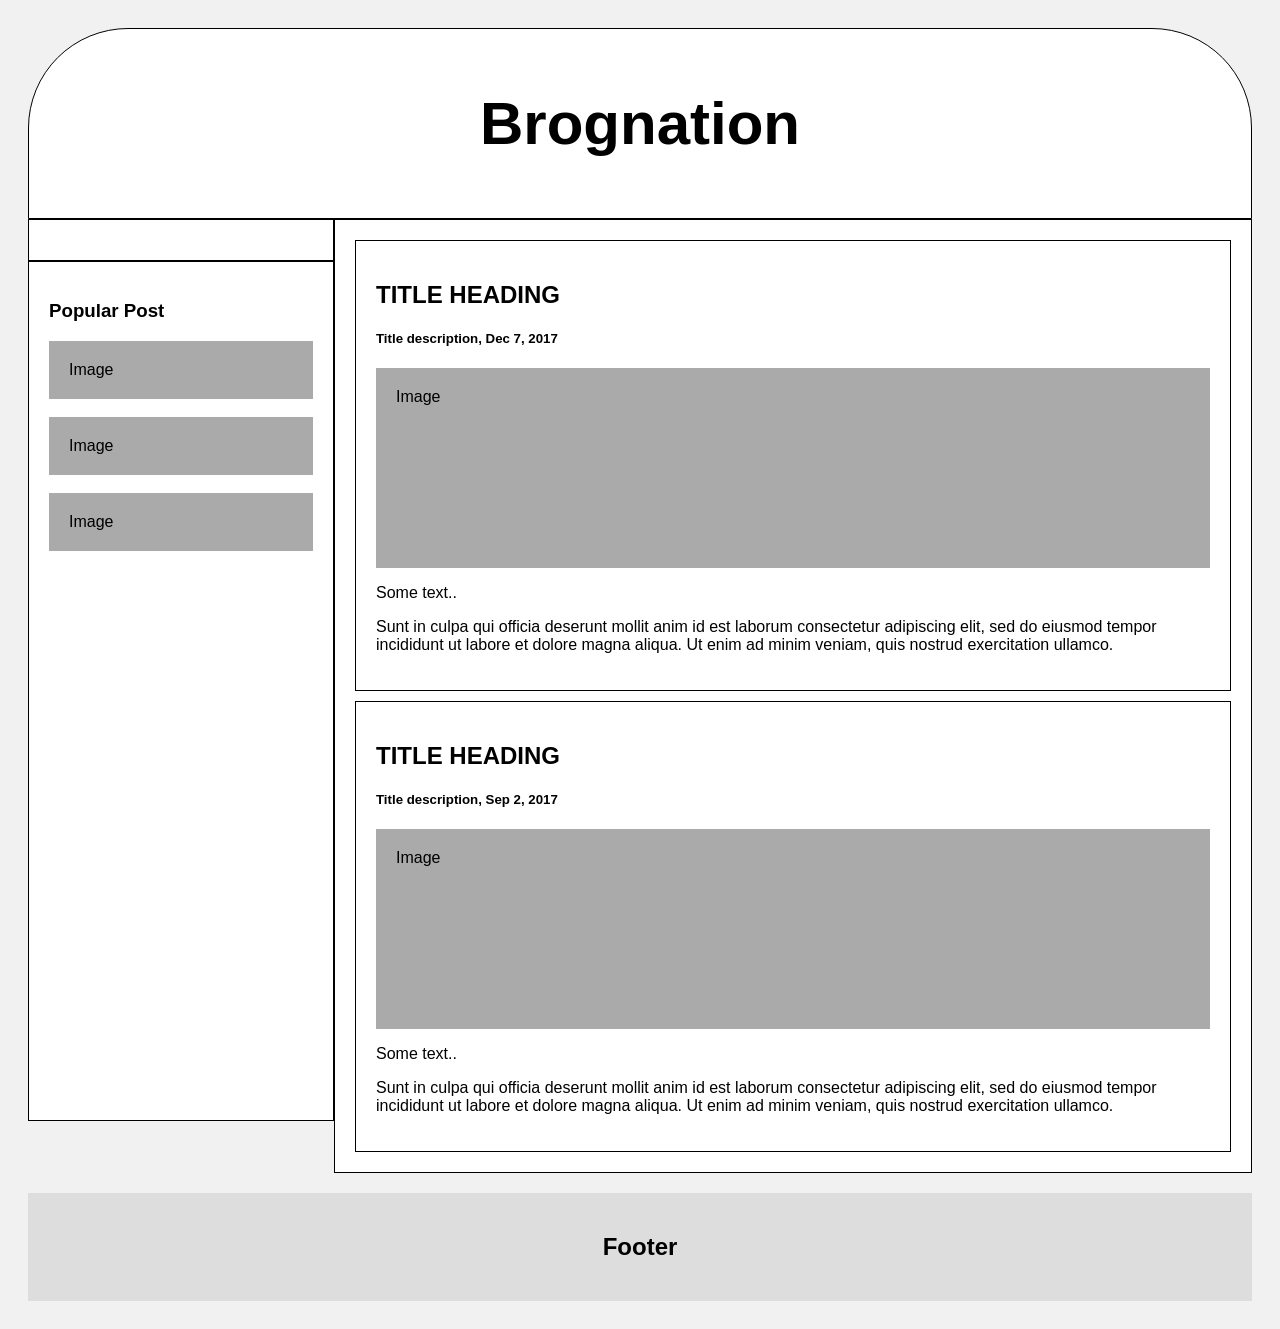
==== index.html @ e253f10c "Add files via upload" ====
<!DOCTYPE html>
<html>
<head>
<meta name="viewport" content="width=device-width, initial-scale=1">
<style>
* {
  box-sizing: border-box;
}

/* Add a gray background color with some padding */
body {
  font-family: Arial;
  padding: 20px;
  background: #f1f1f1;
}

/* Header/Blog Title */
.header {
  padding: 10px;
  font-size: 40px;
  text-align: center;
  background: white;
  border-radius: 100px 100px 0px 0px;
  border: 1px solid black;
}

/* Create two unequal columns that floats next to each other */
/* Left column */
.rightcolumn {   
  flex: 1;
  float: right;
  width: 75%;
}

/* Right column */
.leftcolumn {
  flex: 1;
  float: left;
  width: 25%;
}

/* Fake image */
.fakeimg {
  background-color: #aaa;
  width: 100%;
  padding: 20px;
}

/* Add a card effect for articles */
.card {
   background-color: white;
   border: 1px solid;
   padding: 20px;

}

/* Clear floats after the columns */
.row:after {
  content: " ";
  display: flex;
  clear: both;
}

/* Footer */
.footer {
  padding: 20px;
  text-align: center;
  background: #ddd;
  margin-top: 20px;
}

/* Responsive layout - when the screen is less than 800px wide, make the two columns stack on top of each other instead of next to each other */
@media screen and (max-width: 800px) {
  .leftcolumn, .rightcolumn {   
    width: 100%;
    padding: 0;
  }
}
</style>
</head>
<body>

<div class="header">
  <h2>Brognation</h2>
</div>

<div class="row">
  <div class="rightcolumn">
  <div class="card">
    <div class="card" style="margin-bottom: 10px;">
      <h2>TITLE HEADING</h2>
      <h5>Title description, Dec 7, 2017</h5>
      <div class="fakeimg" style="height:200px;">Image</div>
      <p>Some text..</p>
      <p>Sunt in culpa qui officia deserunt mollit anim id est laborum consectetur adipiscing elit, sed do eiusmod tempor incididunt ut labore et dolore magna aliqua. Ut enim ad minim veniam, quis nostrud exercitation ullamco.</p>
    </div>
    <div class="card">
      <h2>TITLE HEADING</h2>
      <h5>Title description, Sep 2, 2017</h5>
      <div class="fakeimg" style="height:200px;">Image</div>
      <p>Some text..</p>
      <p>Sunt in culpa qui officia deserunt mollit anim id est laborum consectetur adipiscing elit, sed do eiusmod tempor incididunt ut labore et dolore magna aliqua. Ut enim ad minim veniam, quis nostrud exercitation ullamco.</p>
    </div>
    </div>
  </div>
  <div class="leftcolumn">
    <div class="card"></div>
    <div class="card" style="height: 860px;">
      <h3>Popular Post</h3>
      <div class="fakeimg">Image</div><br>
      <div class="fakeimg">Image</div><br>
      <div class="fakeimg">Image</div>
    </div>
  </div>
</div>

<div class="footer">
  <h2>Footer</h2>
</div>

</body>
</html>
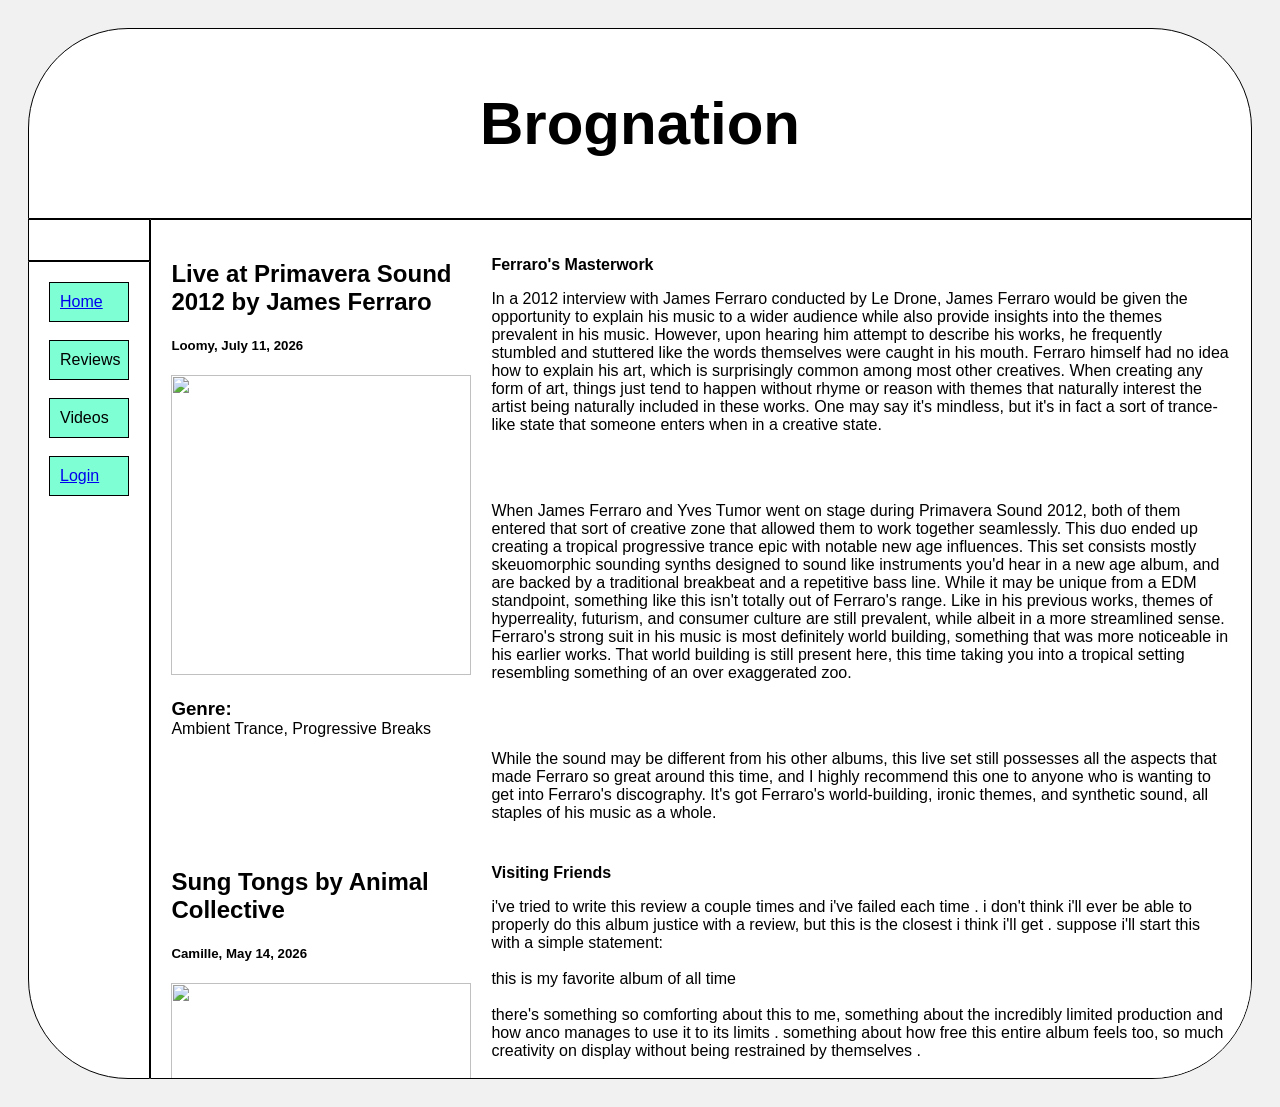
==== commit 7036eda0: "Update index.html" ====
--- a/index.html
+++ b/index.html
@@ -1,81 +1,9 @@
 <!DOCTYPE html>
 <html>
 <head>
+<title> BROGNATION </title>
 <meta name="viewport" content="width=device-width, initial-scale=1">
-<style>
-* {
-  box-sizing: border-box;
-}
-
-/* Add a gray background color with some padding */
-body {
-  font-family: Arial;
-  padding: 20px;
-  background: #f1f1f1;
-}
-
-/* Header/Blog Title */
-.header {
-  padding: 10px;
-  font-size: 40px;
-  text-align: center;
-  background: white;
-  border-radius: 100px 100px 0px 0px;
-  border: 1px solid black;
-}
-
-/* Create two unequal columns that floats next to each other */
-/* Left column */
-.rightcolumn {   
-  flex: 1;
-  float: right;
-  width: 75%;
-}
-
-/* Right column */
-.leftcolumn {
-  flex: 1;
-  float: left;
-  width: 25%;
-}
-
-/* Fake image */
-.fakeimg {
-  background-color: #aaa;
-  width: 100%;
-  padding: 20px;
-}
-
-/* Add a card effect for articles */
-.card {
-   background-color: white;
-   border: 1px solid;
-   padding: 20px;
-
-}
-
-/* Clear floats after the columns */
-.row:after {
-  content: " ";
-  display: flex;
-  clear: both;
-}
-
-/* Footer */
-.footer {
-  padding: 20px;
-  text-align: center;
-  background: #ddd;
-  margin-top: 20px;
-}
-
-/* Responsive layout - when the screen is less than 800px wide, make the two columns stack on top of each other instead of next to each other */
-@media screen and (max-width: 800px) {
-  .leftcolumn, .rightcolumn {   
-    width: 100%;
-    padding: 0;
-  }
-}
+<link rel="stylesheet" href="index.css">
 </style>
 </head>
 <body>
@@ -86,37 +14,74 @@
 
 <div class="row">
   <div class="rightcolumn">
-  <div class="card">
-    <div class="card" style="margin-bottom: 10px;">
-      <h2>TITLE HEADING</h2>
-      <h5>Title description, Dec 7, 2017</h5>
-      <div class="fakeimg" style="height:200px;">Image</div>
-      <p>Some text..</p>
-      <p>Sunt in culpa qui officia deserunt mollit anim id est laborum consectetur adipiscing elit, sed do eiusmod tempor incididunt ut labore et dolore magna aliqua. Ut enim ad minim veniam, quis nostrud exercitation ullamco.</p>
+  <div class="rightcorner">
+    <div class="review" style="margin-bottom: 10px;">
+      <div class="info">
+        <h2>Live at Primavera Sound 2012 by James Ferraro</h2>
+        <h5>Loomy, July 11, 2026</h5>
+        <img class="albumcover" src="Ferraro.jpg">
+        <h3 style="margin-block-end: 0em">Genre:</h3>
+        <p style="margin-block-start: 0em">Ambient Trance, Progressive Breaks</p>
+      </div>
+      <div class="sauce">
+        <p><strong>Ferraro's Masterwork</strong></p>
+        <p>In a 2012 interview with James Ferraro conducted by Le Drone, James Ferraro would be given the opportunity to explain his music to a wider audience while also provide insights into the themes prevalent in his music. However, upon hearing him attempt to describe his works, he frequently stumbled and stuttered like the words themselves were caught in his mouth. Ferraro himself had no idea how to explain his art, which is surprisingly common among most other creatives. When creating any form of art, things just tend to happen without rhyme or reason with themes that naturally interest the artist being naturally included in these works. One may say it's mindless, but it's in fact a sort of trance-like state that someone enters when in a creative state.</p><br><br>
+
+        <p>When James Ferraro and Yves Tumor went on stage during Primavera Sound 2012, both of them entered that sort of creative zone that allowed them to work together seamlessly. This duo ended up creating a tropical progressive trance epic with notable new age influences. This set consists mostly skeuomorphic sounding synths designed to sound like instruments you'd hear in a new age album, and are backed by a traditional breakbeat and a repetitive bass line. While it may be unique from a EDM standpoint, something like this isn't totally out of Ferraro's range. Like in his previous works, themes of hyperreality, futurism, and consumer culture are still prevalent, while albeit in a more streamlined sense. Ferraro's strong suit in his music is most definitely world building, something that was more noticeable in his earlier works. That world building is still present here, this time taking you into a tropical setting resembling something of an over exaggerated zoo.</p><br><br>
+
+        <p>While the sound may be different from his other albums, this live set still possesses all the aspects that made Ferraro so great around this time, and I highly recommend this one to anyone who is wanting to get into Ferraro's discography. It's got Ferraro's world-building, ironic themes, and synthetic sound, all staples of his music as a whole.</p>
+      </div>
     </div>
-    <div class="card">
-      <h2>TITLE HEADING</h2>
-      <h5>Title description, Sep 2, 2017</h5>
-      <div class="fakeimg" style="height:200px;">Image</div>
-      <p>Some text..</p>
-      <p>Sunt in culpa qui officia deserunt mollit anim id est laborum consectetur adipiscing elit, sed do eiusmod tempor incididunt ut labore et dolore magna aliqua. Ut enim ad minim veniam, quis nostrud exercitation ullamco.</p>
+    <div class="review" style="margin-bottom: 10px;">
+      <div class="info">
+        <h2>Sung Tongs by Animal Collective</h2>
+        <h5>Camille, May 14, 2026</h5>
+        <img class="albumcover" src="anco.jpg">
+      </div>
+      <div class="sauce">
+        <p><strong>Visiting Friends</strong></p>
+        <p>i've tried to write this review a couple times and i've failed each time . i don't think i'll ever be able to properly do this album justice with a review, but this is the closest i think i'll get . suppose i'll start this with a simple statement:<br><br>
+
+        this is my favorite album of all time<br><br>
+        
+        there's something so comforting about this to me, something about the incredibly limited production and how anco manages to use it to its limits . something about how free this entire album feels too, so much creativity on display without being restrained by themselves .<br><br>
+        
+        this albums sound is idiosyncratic, and i fear it won't ever be replicated properly . again, the limited production being pushed to its limits and the sheer amount of creativity leads to something entirely unique, you can very much tell that they had fun making this album, especially on tracks like Who Could Win A Rabbit or We Tigers, where there is so much energy in the recordings at hand it's simply impossible for me to not join in with their whimsy<br><br>
+        
+        let me go a bit back to "you can very much tell that they had fun making this album" . because that's a sort of a mindset that i stand by in music . that you don't always need to make a grand artistic statement, you just simply need a vision for what you want to make and make it . don't compromise that vision, just do it . this is something i hold close to myself, even with my own musical endeavors .<br><br>
+        
+        while that alone is a big factor for why this is my favorite album of all time, there's another thing i want to talk about with this album: Visiting Friends<br><br>
+        
+        this song alone completely changed my life, and i doubt i'd even be alive had i not discovered it . i'm not too huge on reviewing music like this as it stems from bias a lot of the time, but i still want to share this .<br><br>
+        
+        i'll paint the picture for you . it was about 6 in the evening, and i was walking home after, funnily enough, visiting a friend . as i was walking back, i was listening to Visiting Friends . i was living in quite the depressive hole back then, my life was pretty much in shambles and i was lost .<br><br>
+        
+        i don't know what exactly clicked in my head that night, but listening to that song in that moment made me appreciate all the things that surrounded me . the cars passing by, the trees swaying in the wind, the birds flying together and singing, everything felt like it had a purpose .<br><br>
+        
+        there's a moment in the song at 8:11 where everything sort of "blooms" in the song . there's these odd vocal bits that appear throughout the song but only in that moment do they really shine . as if you're reflecting upon the past and your memories, but they're distorted as the time keeps passing in your head . that combined with the emotionally powerful free folk playing alongside it led to me feeling okay for once . okay as in for once i felt relief from everything else that was going on, and i was able to appreciate everything for once<br><br>
+        
+        i love everything about this album . i could go on forever about this album, i could go on about the more whimsical and joyous tracks like Winters Love or Sweet road, or the more hazy and mellow tracks like Kids On Holiday, Mouth Wooed Her and The Softest Voice . i'm almost definitely going to come back and edit this review with more things to say . however, as it stands, i've said everything i need to in this review . <br><br>
+        
+        with that said, i don't think anything in my life has quite had the impact that this album has had on me, and i am immensely thankful that this album exists and found me when i needed it most . this is everything i could ever want music to be: free <br><br>
+        
+        love</p>
+      </div>
     </div>
     </div>
   </div>
   <div class="leftcolumn">
     <div class="card"></div>
-    <div class="card" style="height: 860px;">
-      <h3>Popular Post</h3>
-      <div class="fakeimg">Image</div><br>
-      <div class="fakeimg">Image</div><br>
-      <div class="fakeimg">Image</div>
+    <div class="leftcorner">
+      <div class="button"><a href="aboutus.html">Home</a></div><br>
+      <div class="button">Reviews</div><br>
+      <div class="button">Videos</div> <br>
+      <div class="button"> <a href="login.html">Login</a></div>
+      
     </div>
   </div>
 </div>
 
-<div class="footer">
-  <h2>Footer</h2>
-</div>
-
 </body>
 </html>
+
+
--- a/index.css
+++ b/index.css
@@ -0,0 +1,122 @@
+* {
+  box-sizing: border-box;
+}
+
+/* Add a gray background color with some padding */
+body {
+  font-family: Arial;
+  padding: 20px;
+  background: #f1f1f1;
+}
+
+/* Header/Blog Title */
+.header {
+  padding: 10px;
+  font-size: 40px;
+  text-align: center;
+  background: white;
+  border-radius: 100px 100px 0px 0px;
+  border: 1px solid black;
+}
+/* Header/Blog Title */
+.header {
+  padding: 10px;
+  font-size: 40px;
+  text-align: center;
+  background: white;
+  border-radius: 100px 100px 0px 0px;
+  border: 1px solid black;
+}
+
+/* Create two unequal columns that floats next to each other */
+/* Left column */
+.rightcolumn {   
+  flex: 1;
+  float: right;
+  width: 90%;
+}
+
+/* Right column */
+.leftcolumn {
+  flex: 1;
+  float: left;
+  width: 10%;
+  overflow: hidden;
+}
+
+/* Fake image */
+.fakeimg {
+  background-color: #aaa;
+  width: 100%;
+  padding: 20px;
+}
+
+.button{
+  background-color: aquamarine;
+  width: 100%;
+  text-align: left;
+  padding: 10px;
+  border: 1px solid;
+}
+
+/* Add a card effect for articles */
+.card {
+   background-color: white;
+   border: 1px solid;
+   padding: 20px;
+
+}
+
+.review {
+  display: flex;
+}
+
+.info {
+  width: 300px;
+}
+
+.sauce {
+  padding-left: 20px;
+}
+
+.albumcover {
+  width: 300px;
+  height: 300px;
+}
+
+/* Clear floats after the columns */
+.row:after {
+  content: " ";
+  display: flex;
+  clear: both;
+}
+.leftcorner {
+  background-color: white;
+  border: 1px solid;
+  padding: 20px;
+  height: 818px; 
+  border-radius: 0px 0px 0px 100px;
+}
+.rightcorner {
+  background-color: white;
+  border: 1px solid;
+  padding: 20px;
+  border-radius: 0px 0px 100px 0px;
+  overflow-y: auto; 
+  height: 860px;
+}
+/* Footer */
+.footer {
+  padding: 20px;
+  text-align: center;
+  background: #ddd;
+  margin-top: 20px;
+}
+
+/* Responsive layout - when the screen is less than 800px wide, make the two columns stack on top of each other instead of next to each other */
+@media screen and (max-width: 800px) {
+  .leftcolumn, .rightcolumn {   
+    width: 100%;
+    padding: 0;
+  }
+}
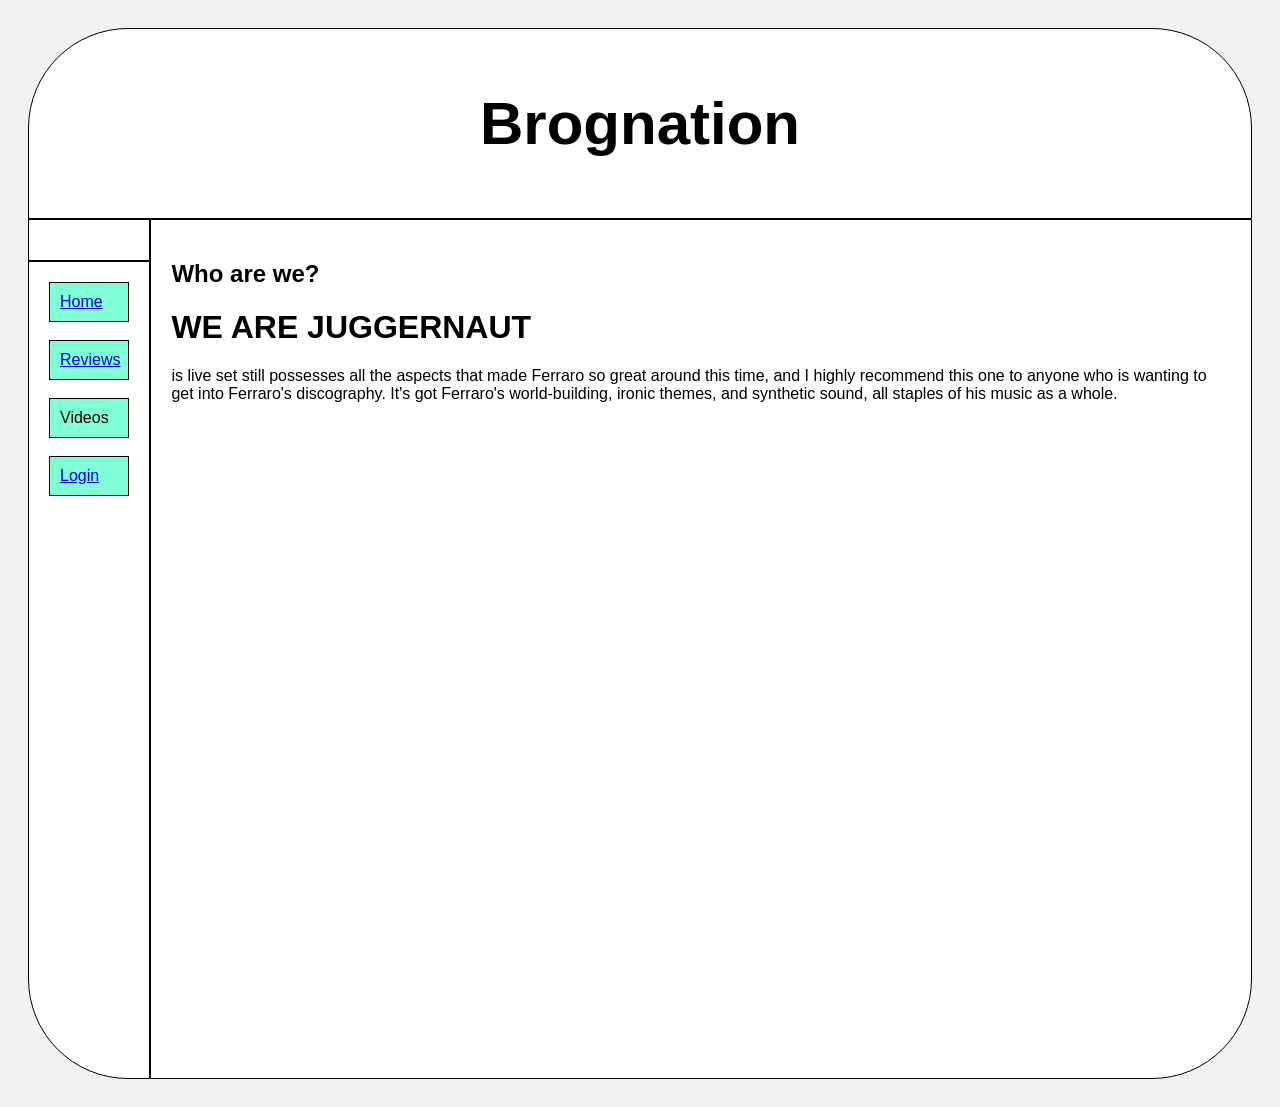
==== commit 7f476b55: "Add files via upload" ====
--- a/index.html
+++ b/index.html
@@ -15,56 +15,11 @@
 <div class="row">
   <div class="rightcolumn">
   <div class="rightcorner">
-    <div class="review" style="margin-bottom: 10px;">
-      <div class="info">
-        <h2>Live at Primavera Sound 2012 by James Ferraro</h2>
-        <h5>Loomy, July 11, 2026</h5>
-        <img class="albumcover" src="Ferraro.jpg">
-        <h3 style="margin-block-end: 0em">Genre:</h3>
-        <p style="margin-block-start: 0em">Ambient Trance, Progressive Breaks</p>
-      </div>
-      <div class="sauce">
-        <p><strong>Ferraro's Masterwork</strong></p>
-        <p>In a 2012 interview with James Ferraro conducted by Le Drone, James Ferraro would be given the opportunity to explain his music to a wider audience while also provide insights into the themes prevalent in his music. However, upon hearing him attempt to describe his works, he frequently stumbled and stuttered like the words themselves were caught in his mouth. Ferraro himself had no idea how to explain his art, which is surprisingly common among most other creatives. When creating any form of art, things just tend to happen without rhyme or reason with themes that naturally interest the artist being naturally included in these works. One may say it's mindless, but it's in fact a sort of trance-like state that someone enters when in a creative state.</p><br><br>
-
-        <p>When James Ferraro and Yves Tumor went on stage during Primavera Sound 2012, both of them entered that sort of creative zone that allowed them to work together seamlessly. This duo ended up creating a tropical progressive trance epic with notable new age influences. This set consists mostly skeuomorphic sounding synths designed to sound like instruments you'd hear in a new age album, and are backed by a traditional breakbeat and a repetitive bass line. While it may be unique from a EDM standpoint, something like this isn't totally out of Ferraro's range. Like in his previous works, themes of hyperreality, futurism, and consumer culture are still prevalent, while albeit in a more streamlined sense. Ferraro's strong suit in his music is most definitely world building, something that was more noticeable in his earlier works. That world building is still present here, this time taking you into a tropical setting resembling something of an over exaggerated zoo.</p><br><br>
-
-        <p>While the sound may be different from his other albums, this live set still possesses all the aspects that made Ferraro so great around this time, and I highly recommend this one to anyone who is wanting to get into Ferraro's discography. It's got Ferraro's world-building, ironic themes, and synthetic sound, all staples of his music as a whole.</p>
-      </div>
-    </div>
-    <div class="review" style="margin-bottom: 10px;">
-      <div class="info">
-        <h2>Sung Tongs by Animal Collective</h2>
-        <h5>Camille, May 14, 2026</h5>
-        <img class="albumcover" src="anco.jpg">
-      </div>
-      <div class="sauce">
-        <p><strong>Visiting Friends</strong></p>
-        <p>i've tried to write this review a couple times and i've failed each time . i don't think i'll ever be able to properly do this album justice with a review, but this is the closest i think i'll get . suppose i'll start this with a simple statement:<br><br>
-
-        this is my favorite album of all time<br><br>
-        
-        there's something so comforting about this to me, something about the incredibly limited production and how anco manages to use it to its limits . something about how free this entire album feels too, so much creativity on display without being restrained by themselves .<br><br>
-        
-        this albums sound is idiosyncratic, and i fear it won't ever be replicated properly . again, the limited production being pushed to its limits and the sheer amount of creativity leads to something entirely unique, you can very much tell that they had fun making this album, especially on tracks like Who Could Win A Rabbit or We Tigers, where there is so much energy in the recordings at hand it's simply impossible for me to not join in with their whimsy<br><br>
-        
-        let me go a bit back to "you can very much tell that they had fun making this album" . because that's a sort of a mindset that i stand by in music . that you don't always need to make a grand artistic statement, you just simply need a vision for what you want to make and make it . don't compromise that vision, just do it . this is something i hold close to myself, even with my own musical endeavors .<br><br>
-        
-        while that alone is a big factor for why this is my favorite album of all time, there's another thing i want to talk about with this album: Visiting Friends<br><br>
-        
-        this song alone completely changed my life, and i doubt i'd even be alive had i not discovered it . i'm not too huge on reviewing music like this as it stems from bias a lot of the time, but i still want to share this .<br><br>
-        
-        i'll paint the picture for you . it was about 6 in the evening, and i was walking home after, funnily enough, visiting a friend . as i was walking back, i was listening to Visiting Friends . i was living in quite the depressive hole back then, my life was pretty much in shambles and i was lost .<br><br>
-        
-        i don't know what exactly clicked in my head that night, but listening to that song in that moment made me appreciate all the things that surrounded me . the cars passing by, the trees swaying in the wind, the birds flying together and singing, everything felt like it had a purpose .<br><br>
-        
-        there's a moment in the song at 8:11 where everything sort of "blooms" in the song . there's these odd vocal bits that appear throughout the song but only in that moment do they really shine . as if you're reflecting upon the past and your memories, but they're distorted as the time keeps passing in your head . that combined with the emotionally powerful free folk playing alongside it led to me feeling okay for once . okay as in for once i felt relief from everything else that was going on, and i was able to appreciate everything for once<br><br>
-        
-        i love everything about this album . i could go on forever about this album, i could go on about the more whimsical and joyous tracks like Winters Love or Sweet road, or the more hazy and mellow tracks like Kids On Holiday, Mouth Wooed Her and The Softest Voice . i'm almost definitely going to come back and edit this review with more things to say . however, as it stands, i've said everything i need to in this review . <br><br>
-        
-        with that said, i don't think anything in my life has quite had the impact that this album has had on me, and i am immensely thankful that this album exists and found me when i needed it most . this is everything i could ever want music to be: free <br><br>
-        
-        love</p>
+    <div class="about">
+      <div>
+        <h2>Who are we?</h2>
+        <h1>WE ARE JUGGERNAUT</h1>
+        is live set still possesses all the aspects that made Ferraro so great around this time, and I highly recommend this one to anyone who is wanting to get into Ferraro's discography. It's got Ferraro's world-building, ironic themes, and synthetic sound, all staples of his music as a whole.</p>
       </div>
     </div>
     </div>
@@ -72,8 +27,8 @@
   <div class="leftcolumn">
     <div class="card"></div>
     <div class="leftcorner">
-      <div class="button"><a href="aboutus.html">Home</a></div><br>
-      <div class="button">Reviews</div><br>
+      <div class="button"><a href="index.html">Home</a></div><br>
+      <div class="button"><a href="reviews.html">Reviews</a></div><br>
       <div class="button">Videos</div> <br>
       <div class="button"> <a href="login.html">Login</a></div>
       
@@ -83,5 +38,3 @@
 
 </body>
 </html>
-
-
--- a/index.css
+++ b/index.css
@@ -1,122 +1,127 @@
-* {
-  box-sizing: border-box;
-}
-
-/* Add a gray background color with some padding */
-body {
-  font-family: Arial;
-  padding: 20px;
-  background: #f1f1f1;
-}
-
-/* Header/Blog Title */
-.header {
-  padding: 10px;
-  font-size: 40px;
-  text-align: center;
-  background: white;
-  border-radius: 100px 100px 0px 0px;
-  border: 1px solid black;
-}
-/* Header/Blog Title */
-.header {
-  padding: 10px;
-  font-size: 40px;
-  text-align: center;
-  background: white;
-  border-radius: 100px 100px 0px 0px;
-  border: 1px solid black;
-}
-
-/* Create two unequal columns that floats next to each other */
-/* Left column */
-.rightcolumn {   
-  flex: 1;
-  float: right;
-  width: 90%;
-}
-
-/* Right column */
-.leftcolumn {
-  flex: 1;
-  float: left;
-  width: 10%;
-  overflow: hidden;
-}
-
-/* Fake image */
-.fakeimg {
-  background-color: #aaa;
-  width: 100%;
-  padding: 20px;
-}
-
-.button{
-  background-color: aquamarine;
-  width: 100%;
-  text-align: left;
-  padding: 10px;
-  border: 1px solid;
-}
-
-/* Add a card effect for articles */
-.card {
-   background-color: white;
-   border: 1px solid;
-   padding: 20px;
-
-}
-
-.review {
-  display: flex;
-}
-
-.info {
-  width: 300px;
-}
-
-.sauce {
-  padding-left: 20px;
-}
-
-.albumcover {
-  width: 300px;
-  height: 300px;
-}
-
-/* Clear floats after the columns */
-.row:after {
-  content: " ";
-  display: flex;
-  clear: both;
-}
-.leftcorner {
-  background-color: white;
-  border: 1px solid;
-  padding: 20px;
-  height: 818px; 
-  border-radius: 0px 0px 0px 100px;
-}
-.rightcorner {
-  background-color: white;
-  border: 1px solid;
-  padding: 20px;
-  border-radius: 0px 0px 100px 0px;
-  overflow-y: auto; 
-  height: 860px;
-}
-/* Footer */
-.footer {
-  padding: 20px;
-  text-align: center;
-  background: #ddd;
-  margin-top: 20px;
-}
-
-/* Responsive layout - when the screen is less than 800px wide, make the two columns stack on top of each other instead of next to each other */
-@media screen and (max-width: 800px) {
-  .leftcolumn, .rightcolumn {   
-    width: 100%;
-    padding: 0;
-  }
-}
+* {
+  box-sizing: border-box;
+}
+
+/* Add a gray background color with some padding */
+body {
+  font-family: Arial;
+  padding: 20px;
+  background: #f1f1f1;
+}
+
+/* Header/Blog Title */
+.header {
+  padding: 10px;
+  font-size: 40px;
+  text-align: center;
+  background: white;
+  border-radius: 100px 100px 0px 0px;
+  border: 1px solid black;
+}
+/* Header/Blog Title */
+.header {
+  padding: 10px;
+  font-size: 40px;
+  text-align: center;
+  background: white;
+  border-radius: 100px 100px 0px 0px;
+  border: 1px solid black;
+}
+
+/* Create two unequal columns that floats next to each other */
+/* Left column */
+.rightcolumn {   
+  flex: 1;
+  float: right;
+  width: 90%;
+}
+
+/* Right column */
+.leftcolumn {
+  flex: 1;
+  float: left;
+  width: 10%;
+  overflow: hidden;
+}
+
+/* Fake image */
+.fakeimg {
+  background-color: #aaa;
+  width: 100%;
+  padding: 20px;
+}
+
+.button{
+  background-color: aquamarine;
+  width: 100%;
+  text-align: left;
+  padding: 10px;
+  border: 1px solid;
+}
+
+/* Add a card effect for articles */
+.card {
+   background-color: white;
+   border: 1px solid;
+   padding: 20px;
+
+}
+
+.review {
+  display: flex;
+}
+
+.about {
+  display: flex;
+}
+
+.info {
+  width: 300px;
+}
+
+.sauce {
+  padding-left: 20px;
+  padding-top: 40px;
+}
+
+.albumcover {
+  width: 300px;
+  height: 300px;
+}
+
+/* Clear floats after the columns */
+.row:after {
+  content: " ";
+  display: flex;
+  clear: both;
+}
+.leftcorner {
+  background-color: white;
+  border: 1px solid;
+  padding: 20px;
+  height: 818px; 
+  border-radius: 0px 0px 0px 100px;
+}
+.rightcorner {
+  background-color: white;
+  border: 1px solid;
+  padding: 20px;
+  border-radius: 0px 0px 100px 0px;
+  overflow-y: auto; 
+  height: 860px;
+}
+/* Footer */
+.footer {
+  padding: 20px;
+  text-align: center;
+  background: #ddd;
+  margin-top: 20px;
+}
+
+/* Responsive layout - when the screen is less than 800px wide, make the two columns stack on top of each other instead of next to each other */
+@media screen and (max-width: 800px) {
+  .leftcolumn, .rightcolumn {   
+    width: 100%;
+    padding: 0;
+  }
+}
